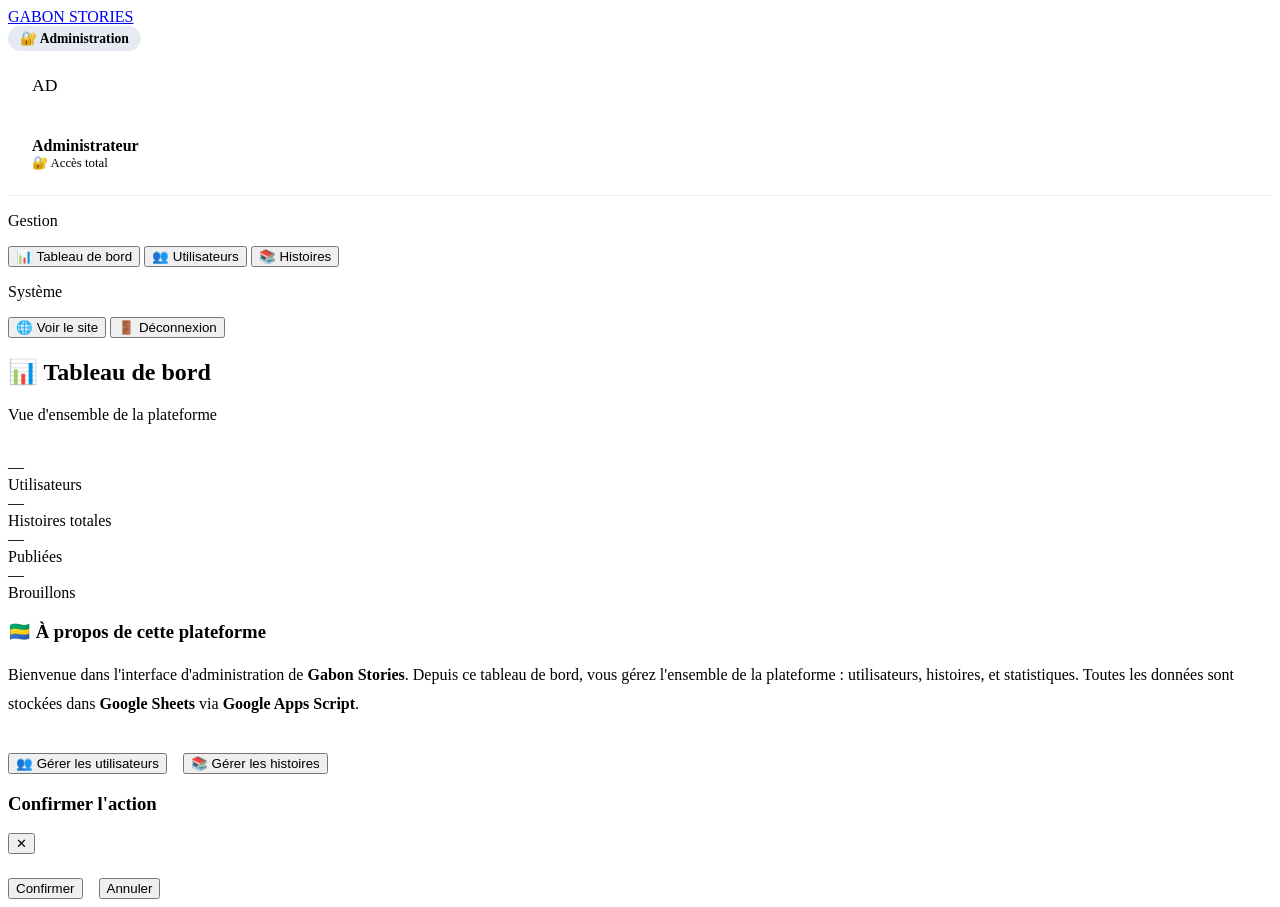
==== admin.html @ a716db07 "Add files via upload" ====
<!DOCTYPE html>
<html lang="fr">
<head>
  <meta charset="UTF-8">
  <meta name="viewport" content="width=device-width, initial-scale=1.0">
  <title>Administration — Gabon Stories</title>
  <link rel="stylesheet" href="css/style.css">
</head>
<body>

<div class="flag-background">
  <div class="flag-band flag-band-vert"></div>
  <div class="flag-band flag-band-jaune"></div>
  <div class="flag-band flag-band-bleu"></div>
</div>
<div class="flag-overlay"></div>

<div class="shapes-container">
  <div class="shape shape-1"></div>
  <div class="shape shape-3"></div>
  <div class="shape shape-5"></div>
  <div class="shape shape-7"></div>
</div>

<div class="page-content">
  <nav class="navbar">
    <a href="index.html" class="navbar-brand">
      <div class="brand-flag">
        <span class="bf-vert"></span>
        <span class="bf-jaune"></span>
        <span class="bf-bleu"></span>
      </div>
      <span class="brand-text">GABON <span>STORIES</span></span>
    </a>
    <div style="display:flex;align-items:center;gap:1rem;">
      <span style="font-size:0.85rem;background:rgba(0,49,137,0.1);color:var(--bleu-gabon);padding:4px 12px;border-radius:20px;font-weight:700;">🔐 Administration</span>
      <div class="navbar-actions" id="navActions"></div>
    </div>
  </nav>

  <div class="dashboard-layout">
    <!-- SIDEBAR -->
    <aside class="sidebar">
      <div style="padding:1.5rem;border-bottom:1px solid rgba(0,158,96,0.1);">
        <div class="avatar" style="width:50px;height:50px;background:linear-gradient(135deg,var(--bleu-gabon),#001a5e);font-size:1.1rem;margin-bottom:0.75rem;">AD</div>
        <div style="font-weight:700;">Administrateur</div>
        <div style="font-size:0.8rem;color:var(--bleu-gabon);">🔐 Accès total</div>
      </div>
      <p class="sidebar-section-title">Gestion</p>
      <button class="sidebar-item active" onclick="showAdminSection('dashboard')">
        <span class="sidebar-item-icon">📊</span> Tableau de bord
      </button>
      <button class="sidebar-item" onclick="showAdminSection('users')">
        <span class="sidebar-item-icon">👥</span> Utilisateurs
      </button>
      <button class="sidebar-item" onclick="showAdminSection('stories')">
        <span class="sidebar-item-icon">📚</span> Histoires
      </button>
      <p class="sidebar-section-title">Système</p>
      <button class="sidebar-item" onclick="window.open('histoires.html')">
        <span class="sidebar-item-icon">🌐</span> Voir le site
      </button>
      <button class="sidebar-item" onclick="handleLogout()">
        <span class="sidebar-item-icon">🚪</span> Déconnexion
      </button>
    </aside>

    <!-- MAIN -->
    <main class="main-content">
      <div id="alertContainer"></div>

      <!-- DASHBOARD -->
      <div id="adminDashboard">
        <h2 class="section-title">📊 Tableau de bord</h2>
        <p class="section-subtitle">Vue d'ensemble de la plateforme</p>
        <br>
        <div class="stats-grid" id="adminStats">
          <div class="stat-card"><div class="stat-number" id="sTotalUsers">—</div><div class="stat-label">Utilisateurs</div></div>
          <div class="stat-card"><div class="stat-number" id="sTotalStories">—</div><div class="stat-label">Histoires totales</div></div>
          <div class="stat-card"><div class="stat-number" id="sPublished">—</div><div class="stat-label">Publiées</div></div>
          <div class="stat-card"><div class="stat-number" id="sDrafts">—</div><div class="stat-label">Brouillons</div></div>
        </div>

        <div class="card">
          <div class="card-header">
            <h3 style="font-family:'Playfair Display',serif;">🇬🇦 À propos de cette plateforme</h3>
          </div>
          <div class="card-body">
            <p style="line-height:1.8;color:var(--texte-moyen);">
              Bienvenue dans l'interface d'administration de <strong>Gabon Stories</strong>. 
              Depuis ce tableau de bord, vous gérez l'ensemble de la plateforme : 
              utilisateurs, histoires, et statistiques. 
              Toutes les données sont stockées dans <strong>Google Sheets</strong> via <strong>Google Apps Script</strong>.
            </p>
            <br>
            <div style="display:flex;gap:1rem;flex-wrap:wrap;">
              <button class="btn btn-primary" onclick="showAdminSection('users')">👥 Gérer les utilisateurs</button>
              <button class="btn btn-secondary" onclick="showAdminSection('stories')">📚 Gérer les histoires</button>
            </div>
          </div>
        </div>
      </div>

      <!-- UTILISATEURS -->
      <div id="adminUsers" style="display:none;">
        <div class="section-header">
          <div>
            <h2 class="section-title">👥 Gestion des utilisateurs</h2>
            <p class="section-subtitle">Tous les comptes inscrits sur la plateforme</p>
          </div>
          <button class="btn btn-primary" onclick="loadUsers()">🔄 Actualiser</button>
        </div>
        <div class="table-container">
          <table>
            <thead>
              <tr>
                <th>Auteur</th>
                <th>Email</th>
                <th>Rôle</th>
                <th>Inscription</th>
                <th>Statut</th>
                <th>Actions</th>
              </tr>
            </thead>
            <tbody id="usersTableBody">
              <tr><td colspan="6" style="text-align:center;padding:2rem;color:#aaa;">Chargement...</td></tr>
            </tbody>
          </table>
        </div>
      </div>

      <!-- HISTOIRES -->
      <div id="adminStories" style="display:none;">
        <div class="section-header">
          <div>
            <h2 class="section-title">📚 Gestion des histoires</h2>
            <p class="section-subtitle">Toutes les histoires de la plateforme</p>
          </div>
          <button class="btn btn-primary" onclick="loadAdminStories()">🔄 Actualiser</button>
        </div>
        <div class="table-container">
          <table>
            <thead>
              <tr>
                <th>Titre</th>
                <th>Auteur</th>
                <th>Date</th>
                <th>Statut</th>
                <th>Vues</th>
                <th>Actions</th>
              </tr>
            </thead>
            <tbody id="storiesTableBody">
              <tr><td colspan="6" style="text-align:center;padding:2rem;color:#aaa;">Chargement...</td></tr>
            </tbody>
          </table>
        </div>
      </div>
    </main>
  </div>
</div>

<!-- MODAL CONFIRMATION -->
<div class="modal-overlay" id="confirmModal">
  <div class="modal">
    <div class="modal-header">
      <h3 class="modal-title" id="confirmModalTitle">Confirmer l'action</h3>
      <button class="modal-close" onclick="closeModal('confirmModal')">✕</button>
    </div>
    <div class="modal-body">
      <p id="confirmModalText" style="color:var(--texte-moyen);margin-bottom:1.5rem;"></p>
      <div style="display:flex;gap:1rem;">
        <button class="btn btn-danger" id="confirmModalBtn">Confirmer</button>
        <button class="btn btn-secondary" onclick="closeModal('confirmModal')">Annuler</button>
      </div>
    </div>
  </div>
</div>

<script src="js/app.js"></script>
<script>
  AppState.init();
  if (!AppState.isLoggedIn() || !AppState.isAdmin()) window.location.href = 'connexion.html';

  function showAdminSection(name) {
    ['adminDashboard','adminUsers','adminStories'].forEach(id => {
      document.getElementById(id).style.display = 'none';
    });
    document.querySelectorAll('.sidebar-item').forEach(i => i.classList.remove('active'));

    if (name === 'dashboard') {
      document.getElementById('adminDashboard').style.display = 'block';
      loadDashboardStats();
    } else if (name === 'users') {
      document.getElementById('adminUsers').style.display = 'block';
      loadUsers();
    } else if (name === 'stories') {
      document.getElementById('adminStories').style.display = 'block';
      loadAdminStories();
    }
  }

  async function loadDashboardStats() {
    try {
      const [usersRes, storiesRes] = await Promise.all([
        API.post({ action: 'adminGetUsers', sessionToken: AppState.token }),
        API.post({ action: 'adminGetAllStories', sessionToken: AppState.token })
      ]);
      if (usersRes.success) document.getElementById('sTotalUsers').textContent = usersRes.users.length;
      if (storiesRes.success) {
        const s = storiesRes.stories;
        document.getElementById('sTotalStories').textContent = s.length;
        document.getElementById('sPublished').textContent = s.filter(x => x.status === 'publié').length;
        document.getElementById('sDrafts').textContent = s.filter(x => x.status === 'brouillon').length;
      }
    } catch(e) {}
  }

  async function loadUsers() {
    const tbody = document.getElementById('usersTableBody');
    try {
      const res = await API.post({ action: 'adminGetUsers', sessionToken: AppState.token });
      if (res.success && res.users.length > 0) {
        tbody.innerHTML = res.users.map(u => `
          <tr>
            <td><strong>${escapeHtml(u.username)}</strong></td>
            <td>${escapeHtml(u.email)}</td>
            <td><span class="story-badge ${u.role === 'admin' ? 'badge-pending' : 'badge-published'}">${u.role}</span></td>
            <td>${formatDate(u.createdAt)}</td>
            <td><span class="story-badge ${u.status === 'active' ? 'badge-published' : 'badge-draft'}">${u.status}</span></td>
            <td style="display:flex;gap:0.5rem;">
              ${u.role !== 'admin' ? `
                <button class="btn btn-sm ${u.status === 'blocked' ? 'btn-primary' : 'btn-secondary'}" onclick="toggleBlock('${u.id}', '${u.username}', '${u.status}')">
                  ${u.status === 'blocked' ? '✅ Débloquer' : '🚫 Bloquer'}
                </button>
                <button class="btn btn-danger btn-sm" onclick="deleteUser('${u.id}', '${u.username}')">🗑️</button>
              ` : '<span style="color:#aaa;font-size:0.85rem;">—</span>'}
            </td>
          </tr>
        `).join('');
      } else {
        tbody.innerHTML = `<tr><td colspan="6" style="text-align:center;padding:2rem;color:#aaa;">Aucun utilisateur.</td></tr>`;
      }
    } catch(e) {
      tbody.innerHTML = `<tr><td colspan="6" style="color:red;padding:1rem;">Erreur de chargement.</td></tr>`;
    }
  }

  async function loadAdminStories() {
    const tbody = document.getElementById('storiesTableBody');
    try {
      const res = await API.post({ action: 'adminGetAllStories', sessionToken: AppState.token });
      if (res.success && res.stories.length > 0) {
        tbody.innerHTML = res.stories.map(s => `
          <tr>
            <td><strong>${escapeHtml(s.title)}</strong></td>
            <td>${escapeHtml(s.authorName)}</td>
            <td>${formatDate(s.createdAt)}</td>
            <td><span class="story-badge badge-${s.status === 'publié' ? 'published' : s.status === 'brouillon' ? 'draft' : 'pending'}">${s.status}</span></td>
            <td>👁 ${s.views}</td>
            <td style="display:flex;gap:0.5rem;">
              ${s.status === 'publié' ? `<a href="lire.html?id=${s.id}" target="_blank" class="btn btn-sm" style="background:rgba(0,158,96,0.1);color:var(--vert-gabon);">👁 Voir</a>` : ''}
              ${s.status !== 'publié' ? `<button class="btn btn-primary btn-sm" onclick="validateStory('${s.id}')">✅ Valider</button>` : ''}
              <button class="btn btn-danger btn-sm" onclick="adminDelStory('${s.id}', '${escapeHtml(s.title)}')">🗑️</button>
            </td>
          </tr>
        `).join('');
      } else {
        tbody.innerHTML = `<tr><td colspan="6" style="text-align:center;padding:2rem;color:#aaa;">Aucune histoire.</td></tr>`;
      }
    } catch(e) {
      tbody.innerHTML = `<tr><td colspan="6" style="color:red;padding:1rem;">Erreur.</td></tr>`;
    }
  }

  function openConfirmModal(title, text, onConfirm) {
    document.getElementById('confirmModalTitle').textContent = title;
    document.getElementById('confirmModalText').textContent = text;
    document.getElementById('confirmModalBtn').onclick = () => { closeModal('confirmModal'); onConfirm(); };
    openModal('confirmModal');
  }

  function toggleBlock(id, name, status) {
    const action = status === 'blocked' ? 'débloquer' : 'bloquer';
    openConfirmModal(`${action.charAt(0).toUpperCase() + action.slice(1)} l'utilisateur`,
      `Voulez-vous ${action} "${name}" ?`, async () => {
        const res = await API.post({ action: 'adminBlockUser', sessionToken: AppState.token, userId: id });
        if (res.success) { showAlert(`✅ Utilisateur ${res.newStatus === 'blocked' ? 'bloqué' : 'débloqué'}.`, 'success'); loadUsers(); }
        else showAlert(res.message, 'error');
      }
    );
  }

  function deleteUser(id, name) {
    openConfirmModal('Supprimer l\'utilisateur', `Supprimer définitivement "${name}" et toutes ses données ?`, async () => {
      const res = await API.post({ action: 'adminDeleteUser', sessionToken: AppState.token, userId: id });
      if (res.success) { showAlert('✅ Utilisateur supprimé.', 'success'); loadUsers(); }
      else showAlert(res.message, 'error');
    });
  }

  function adminDelStory(id, title) {
    openConfirmModal('Supprimer l\'histoire', `Supprimer définitivement "${title}" ?`, async () => {
      const res = await API.post({ action: 'deleteStory', sessionToken: AppState.token, id });
      if (res.success) { showAlert('✅ Histoire supprimée.', 'success'); loadAdminStories(); }
      else showAlert(res.message, 'error');
    });
  }

  async function validateStory(id) {
    const res = await API.post({ action: 'adminValidateStory', sessionToken: AppState.token, id });
    if (res.success) { showAlert('✅ Histoire validée et publiée !', 'success'); loadAdminStories(); }
    else showAlert(res.message, 'error');
  }

  document.addEventListener('DOMContentLoaded', () => loadDashboardStats());
</script>
</body>
</html>
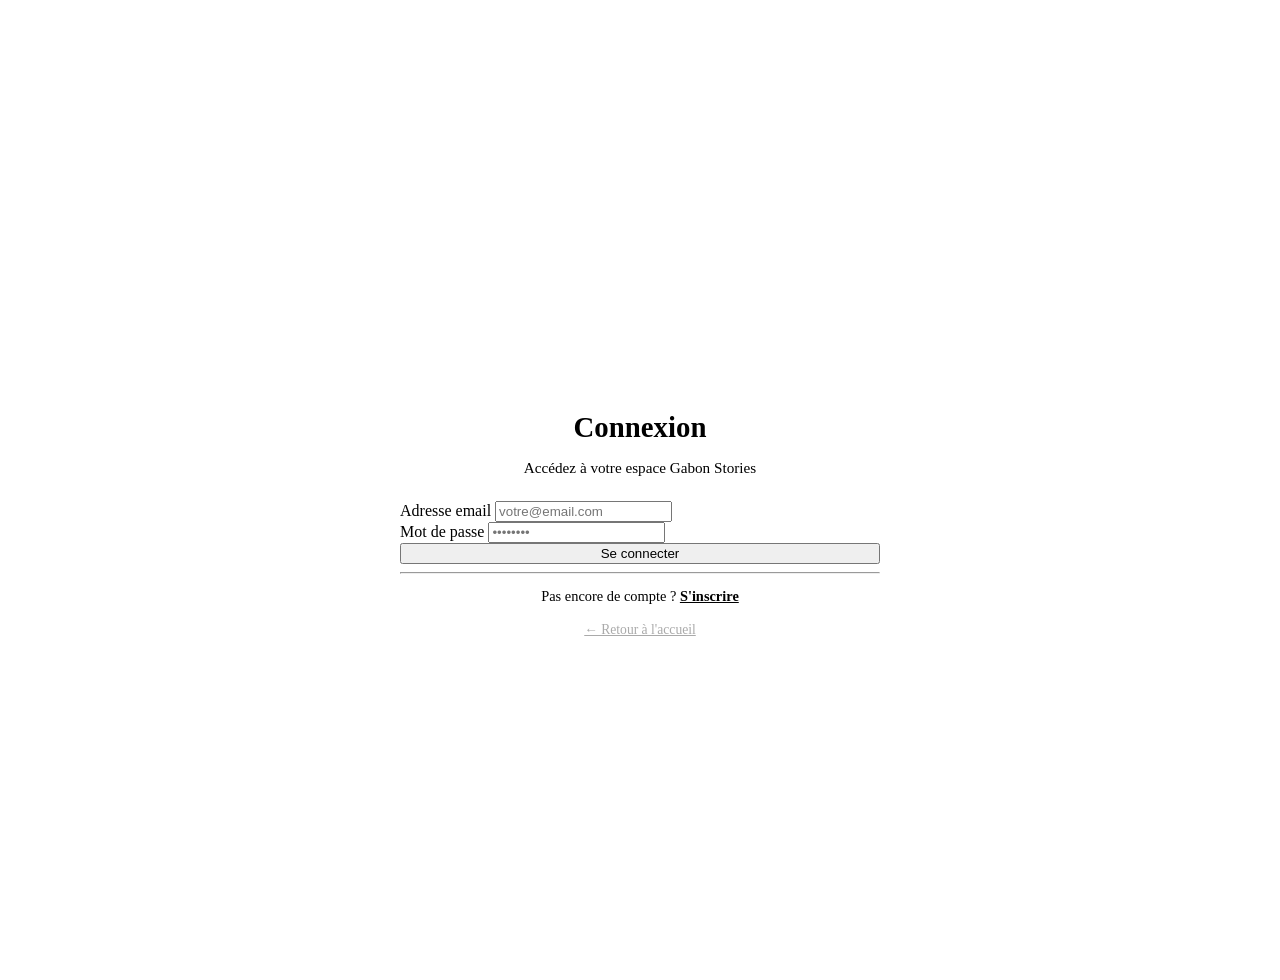
==== commit d193b4d6: "Update stylesheet and script paths in admin.html" ====
--- a/admin.html
+++ b/admin.html
@@ -4,7 +4,7 @@
   <meta charset="UTF-8">
   <meta name="viewport" content="width=device-width, initial-scale=1.0">
   <title>Administration — Gabon Stories</title>
-  <link rel="stylesheet" href="css/style.css">
+  <link rel="stylesheet" href="style.css">
 </head>
 <body>
 
@@ -177,7 +177,7 @@
   </div>
 </div>
 
-<script src="js/app.js"></script>
+<script src="app.js"></script>
 <script>
   AppState.init();
   if (!AppState.isLoggedIn() || !AppState.isAdmin()) window.location.href = 'connexion.html';
--- a/style.css
+++ b/style.css
@@ -0,0 +1,1010 @@
+/* ===== GABON STORIES - STYLES GLOBAUX ===== */
+@import url('https://fonts.googleapis.com/css2?family=Playfair+Display:ital,wght@0,400;0,700;1,400&family=Cormorant+Garamond:wght@300;400;600&family=Cinzel:wght@400;600&display=swap');
+
+:root {
+  --vert-gabon: #009e60;
+  --jaune-gabon: #fcd116;
+  --bleu-gabon: #003189;
+  --blanc: #f8f5ef;
+  --texte-sombre: #1a1a2e;
+  --texte-moyen: #3d3d5c;
+  --or: #c9a84c;
+  --shadow-soft: 0 8px 32px rgba(0, 49, 137, 0.15);
+  --shadow-medium: 0 16px 48px rgba(0, 49, 137, 0.25);
+  --radius: 12px;
+  --radius-lg: 20px;
+}
+
+*, *::before, *::after {
+  margin: 0;
+  padding: 0;
+  box-sizing: border-box;
+}
+
+html { scroll-behavior: smooth; }
+
+body {
+  font-family: 'Cormorant Garamond', serif;
+  background-color: var(--blanc);
+  color: var(--texte-sombre);
+  min-height: 100vh;
+  overflow-x: hidden;
+  position: relative;
+}
+
+/* ===== FOND DRAPEAU GABONAIS ===== */
+.flag-background {
+  position: fixed;
+  inset: 0;
+  z-index: 0;
+  display: flex;
+  flex-direction: column;
+}
+
+.flag-band {
+  flex: 1;
+}
+
+.flag-band-vert { background: var(--vert-gabon); }
+.flag-band-jaune { background: var(--jaune-gabon); }
+.flag-band-bleu { background: var(--bleu-gabon); }
+
+/* Overlay semi-transparent pour la lisibilité */
+.flag-overlay {
+  position: fixed;
+  inset: 0;
+  z-index: 1;
+  background: rgba(248, 245, 239, 0.88);
+}
+
+/* ===== FORMES ANIMÉES EN ARRIÈRE-PLAN ===== */
+.shapes-container {
+  position: fixed;
+  inset: 0;
+  z-index: 2;
+  pointer-events: none;
+  overflow: hidden;
+}
+
+.shape {
+  position: absolute;
+  opacity: 0.07;
+  border-radius: 50%;
+}
+
+.shape-1 {
+  width: 300px; height: 300px;
+  background: var(--vert-gabon);
+  top: 10%; left: 5%;
+  animation: float1 18s ease-in-out infinite;
+  border-radius: 40% 60% 70% 30% / 40% 50% 60% 50%;
+}
+
+.shape-2 {
+  width: 200px; height: 200px;
+  background: var(--bleu-gabon);
+  top: 60%; left: 80%;
+  animation: float2 22s ease-in-out infinite;
+  border-radius: 60% 40% 30% 70% / 60% 30% 70% 40%;
+}
+
+.shape-3 {
+  width: 400px; height: 400px;
+  background: var(--jaune-gabon);
+  top: 30%; left: 50%;
+  animation: float3 26s ease-in-out infinite;
+  border-radius: 30% 70% 70% 30% / 30% 30% 70% 70%;
+  opacity: 0.05;
+}
+
+.shape-4 {
+  width: 150px; height: 150px;
+  background: var(--vert-gabon);
+  top: 80%; left: 20%;
+  animation: float4 15s ease-in-out infinite;
+  border-radius: 70% 30% 50% 50% / 30% 60% 40% 70%;
+}
+
+.shape-5 {
+  width: 250px; height: 250px;
+  background: var(--bleu-gabon);
+  top: 5%; left: 70%;
+  animation: float5 20s ease-in-out infinite;
+  border-radius: 50% 50% 30% 70% / 60% 40% 60% 40%;
+}
+
+.shape-6 {
+  width: 180px; height: 180px;
+  background: var(--or);
+  top: 45%; left: 10%;
+  animation: float6 24s ease-in-out infinite;
+  border-radius: 30% 70% 30% 70% / 70% 30% 70% 30%;
+  opacity: 0.06;
+}
+
+.shape-7 {
+  width: 350px; height: 350px;
+  background: var(--vert-gabon);
+  top: 70%; left: 60%;
+  animation: float1 30s ease-in-out infinite reverse;
+  border-radius: 60% 40% 60% 40% / 50% 60% 40% 50%;
+  opacity: 0.04;
+}
+
+.shape-8 {
+  width: 120px; height: 120px;
+  background: var(--jaune-gabon);
+  top: 20%; left: 35%;
+  animation: float3 16s ease-in-out infinite;
+  border-radius: 40% 60% 40% 60% / 40% 40% 60% 60%;
+  opacity: 0.08;
+}
+
+/* Triangle shapes */
+.shape-tri {
+  width: 0; height: 0;
+  background: transparent;
+  border-radius: 0;
+  opacity: 0.05;
+}
+
+.shape-tri-1 {
+  border-left: 100px solid transparent;
+  border-right: 100px solid transparent;
+  border-bottom: 180px solid var(--bleu-gabon);
+  top: 50%; left: 90%;
+  animation: floatTri1 28s ease-in-out infinite;
+}
+
+.shape-tri-2 {
+  border-left: 70px solid transparent;
+  border-right: 70px solid transparent;
+  border-bottom: 120px solid var(--vert-gabon);
+  top: 15%; left: 25%;
+  animation: floatTri2 19s ease-in-out infinite;
+}
+
+/* ===== ANIMATIONS ===== */
+@keyframes float1 {
+  0%, 100% { transform: translate(0, 0) rotate(0deg) scale(1); }
+  25% { transform: translate(40px, -30px) rotate(45deg) scale(1.1); }
+  50% { transform: translate(-20px, 50px) rotate(90deg) scale(0.9); }
+  75% { transform: translate(60px, 20px) rotate(135deg) scale(1.05); }
+}
+
+@keyframes float2 {
+  0%, 100% { transform: translate(0, 0) rotate(0deg); }
+  33% { transform: translate(-50px, 40px) rotate(-60deg) scale(1.2); }
+  66% { transform: translate(30px, -60px) rotate(60deg) scale(0.8); }
+}
+
+@keyframes float3 {
+  0%, 100% { transform: translate(0, 0) scale(1) rotate(0deg); }
+  20% { transform: translate(-60px, 30px) scale(1.15) rotate(20deg); }
+  40% { transform: translate(40px, -40px) scale(0.85) rotate(-15deg); }
+  60% { transform: translate(-30px, -20px) scale(1.1) rotate(30deg); }
+  80% { transform: translate(50px, 50px) scale(0.9) rotate(-10deg); }
+}
+
+@keyframes float4 {
+  0%, 100% { transform: translate(0, 0) rotate(0deg); }
+  50% { transform: translate(80px, -50px) rotate(180deg) scale(1.3); }
+}
+
+@keyframes float5 {
+  0%, 100% { transform: translate(0, 0) skew(0deg); }
+  25% { transform: translate(-40px, 60px) skew(5deg); }
+  75% { transform: translate(60px, -30px) skew(-5deg); }
+}
+
+@keyframes float6 {
+  0%, 100% { transform: translate(0, 0) rotate(0deg) scale(1); }
+  40% { transform: translate(50px, 70px) rotate(120deg) scale(1.2); }
+  70% { transform: translate(-30px, 40px) rotate(-60deg) scale(0.8); }
+}
+
+@keyframes floatTri1 {
+  0%, 100% { transform: translate(0, 0) rotate(0deg); }
+  50% { transform: translate(-80px, -60px) rotate(360deg); }
+}
+
+@keyframes floatTri2 {
+  0%, 100% { transform: translate(0, 0) rotate(0deg) scale(1); }
+  50% { transform: translate(60px, 80px) rotate(-180deg) scale(1.4); }
+}
+
+/* ===== CONTENU PRINCIPAL ===== */
+.page-content {
+  position: relative;
+  z-index: 10;
+  min-height: 100vh;
+}
+
+/* ===== NAVBAR ===== */
+.navbar {
+  background: rgba(255, 255, 255, 0.75);
+  backdrop-filter: blur(20px);
+  -webkit-backdrop-filter: blur(20px);
+  border-bottom: 1px solid rgba(0, 158, 96, 0.2);
+  padding: 0 2rem;
+  position: sticky;
+  top: 0;
+  z-index: 100;
+  display: flex;
+  align-items: center;
+  justify-content: space-between;
+  height: 70px;
+  box-shadow: 0 2px 20px rgba(0, 49, 137, 0.1);
+}
+
+.navbar-brand {
+  display: flex;
+  align-items: center;
+  gap: 12px;
+  text-decoration: none;
+}
+
+.brand-flag {
+  display: flex;
+  flex-direction: column;
+  width: 30px;
+  height: 20px;
+  border-radius: 3px;
+  overflow: hidden;
+  box-shadow: 0 2px 6px rgba(0,0,0,0.2);
+}
+
+.brand-flag span {
+  flex: 1;
+  display: block;
+}
+
+.brand-flag .bf-vert { background: var(--vert-gabon); }
+.brand-flag .bf-jaune { background: var(--jaune-gabon); }
+.brand-flag .bf-bleu { background: var(--bleu-gabon); }
+
+.brand-text {
+  font-family: 'Cinzel', serif;
+  font-size: 1.3rem;
+  font-weight: 600;
+  color: var(--texte-sombre);
+  letter-spacing: 2px;
+}
+
+.brand-text span {
+  color: var(--vert-gabon);
+}
+
+.navbar-nav {
+  display: flex;
+  align-items: center;
+  gap: 2rem;
+  list-style: none;
+}
+
+.navbar-nav a {
+  text-decoration: none;
+  font-family: 'Cormorant Garamond', serif;
+  font-size: 1rem;
+  font-weight: 600;
+  color: var(--texte-moyen);
+  letter-spacing: 0.5px;
+  transition: color 0.3s;
+  position: relative;
+}
+
+.navbar-nav a::after {
+  content: '';
+  position: absolute;
+  bottom: -4px;
+  left: 0;
+  width: 0;
+  height: 2px;
+  background: var(--vert-gabon);
+  transition: width 0.3s;
+}
+
+.navbar-nav a:hover { color: var(--vert-gabon); }
+.navbar-nav a:hover::after { width: 100%; }
+
+.navbar-actions {
+  display: flex;
+  align-items: center;
+  gap: 1rem;
+}
+
+/* ===== BOUTONS ===== */
+.btn {
+  display: inline-flex;
+  align-items: center;
+  gap: 8px;
+  padding: 10px 24px;
+  border-radius: var(--radius);
+  font-family: 'Cormorant Garamond', serif;
+  font-size: 0.95rem;
+  font-weight: 600;
+  letter-spacing: 0.5px;
+  cursor: pointer;
+  border: none;
+  text-decoration: none;
+  transition: all 0.3s ease;
+}
+
+.btn-primary {
+  background: linear-gradient(135deg, var(--vert-gabon), #007a4a);
+  color: white;
+  box-shadow: 0 4px 15px rgba(0, 158, 96, 0.3);
+}
+
+.btn-primary:hover {
+  transform: translateY(-2px);
+  box-shadow: 0 8px 25px rgba(0, 158, 96, 0.4);
+}
+
+.btn-secondary {
+  background: transparent;
+  color: var(--bleu-gabon);
+  border: 2px solid var(--bleu-gabon);
+}
+
+.btn-secondary:hover {
+  background: var(--bleu-gabon);
+  color: white;
+  transform: translateY(-2px);
+}
+
+.btn-gold {
+  background: linear-gradient(135deg, var(--jaune-gabon), var(--or));
+  color: var(--texte-sombre);
+  box-shadow: 0 4px 15px rgba(252, 209, 22, 0.3);
+}
+
+.btn-gold:hover {
+  transform: translateY(-2px);
+  box-shadow: 0 8px 25px rgba(252, 209, 22, 0.4);
+}
+
+.btn-danger {
+  background: linear-gradient(135deg, #e74c3c, #c0392b);
+  color: white;
+}
+
+.btn-danger:hover { transform: translateY(-2px); }
+
+.btn-sm { padding: 7px 16px; font-size: 0.85rem; }
+.btn-lg { padding: 14px 36px; font-size: 1.1rem; }
+
+/* ===== CARDS ===== */
+.card {
+  background: rgba(255, 255, 255, 0.85);
+  backdrop-filter: blur(10px);
+  border-radius: var(--radius-lg);
+  border: 1px solid rgba(0, 158, 96, 0.1);
+  box-shadow: var(--shadow-soft);
+  overflow: hidden;
+  transition: transform 0.3s, box-shadow 0.3s;
+}
+
+.card:hover {
+  transform: translateY(-4px);
+  box-shadow: var(--shadow-medium);
+}
+
+.card-header {
+  padding: 1.5rem 2rem;
+  border-bottom: 1px solid rgba(0, 158, 96, 0.1);
+  background: linear-gradient(135deg, rgba(0, 158, 96, 0.05), rgba(0, 49, 137, 0.05));
+}
+
+.card-body { padding: 2rem; }
+
+.card-footer {
+  padding: 1rem 2rem;
+  border-top: 1px solid rgba(0, 158, 96, 0.1);
+  background: rgba(248, 245, 239, 0.5);
+}
+
+/* ===== STORY CARD ===== */
+.story-card {
+  background: rgba(255, 255, 255, 0.9);
+  border-radius: var(--radius-lg);
+  overflow: hidden;
+  border: 1px solid rgba(0, 158, 96, 0.12);
+  box-shadow: var(--shadow-soft);
+  transition: all 0.3s ease;
+  cursor: pointer;
+  display: flex;
+  flex-direction: column;
+}
+
+.story-card:hover {
+  transform: translateY(-6px);
+  box-shadow: var(--shadow-medium);
+  border-color: var(--vert-gabon);
+}
+
+.story-card-banner {
+  height: 8px;
+  background: linear-gradient(90deg, var(--vert-gabon), var(--jaune-gabon), var(--bleu-gabon));
+}
+
+.story-card-body {
+  padding: 1.5rem;
+  flex: 1;
+}
+
+.story-card-title {
+  font-family: 'Playfair Display', serif;
+  font-size: 1.2rem;
+  font-weight: 700;
+  color: var(--texte-sombre);
+  margin-bottom: 0.5rem;
+  line-height: 1.4;
+}
+
+.story-card-author {
+  font-size: 0.85rem;
+  color: var(--vert-gabon);
+  font-weight: 600;
+  margin-bottom: 0.75rem;
+}
+
+.story-card-excerpt {
+  font-size: 0.95rem;
+  color: var(--texte-moyen);
+  line-height: 1.6;
+  display: -webkit-box;
+  -webkit-line-clamp: 3;
+  -webkit-box-orient: vertical;
+  overflow: hidden;
+}
+
+.story-card-footer {
+  padding: 1rem 1.5rem;
+  border-top: 1px solid rgba(0, 158, 96, 0.1);
+  display: flex;
+  justify-content: space-between;
+  align-items: center;
+  font-size: 0.8rem;
+  color: #888;
+}
+
+.story-badge {
+  display: inline-flex;
+  align-items: center;
+  padding: 3px 10px;
+  border-radius: 20px;
+  font-size: 0.75rem;
+  font-weight: 600;
+}
+
+.badge-published { background: rgba(0, 158, 96, 0.1); color: var(--vert-gabon); }
+.badge-draft { background: rgba(201, 168, 76, 0.15); color: var(--or); }
+.badge-pending { background: rgba(0, 49, 137, 0.1); color: var(--bleu-gabon); }
+
+/* ===== FORMULAIRES ===== */
+.form-group { margin-bottom: 1.5rem; }
+
+.form-label {
+  display: block;
+  font-family: 'Cinzel', serif;
+  font-size: 0.8rem;
+  font-weight: 600;
+  letter-spacing: 1px;
+  text-transform: uppercase;
+  color: var(--texte-moyen);
+  margin-bottom: 0.5rem;
+}
+
+.form-control {
+  width: 100%;
+  padding: 12px 16px;
+  border: 2px solid rgba(0, 158, 96, 0.2);
+  border-radius: var(--radius);
+  background: rgba(255, 255, 255, 0.9);
+  font-family: 'Cormorant Garamond', serif;
+  font-size: 1rem;
+  color: var(--texte-sombre);
+  transition: border-color 0.3s, box-shadow 0.3s;
+  outline: none;
+}
+
+.form-control:focus {
+  border-color: var(--vert-gabon);
+  box-shadow: 0 0 0 4px rgba(0, 158, 96, 0.1);
+}
+
+textarea.form-control {
+  resize: vertical;
+  min-height: 150px;
+  line-height: 1.7;
+}
+
+/* ===== HERO SECTION ===== */
+.hero {
+  min-height: 85vh;
+  display: flex;
+  align-items: center;
+  justify-content: center;
+  text-align: center;
+  padding: 4rem 2rem;
+}
+
+.hero-content { max-width: 700px; }
+
+.hero-eyebrow {
+  font-family: 'Cinzel', serif;
+  font-size: 0.8rem;
+  letter-spacing: 4px;
+  text-transform: uppercase;
+  color: var(--vert-gabon);
+  margin-bottom: 1.5rem;
+  opacity: 0;
+  animation: fadeUp 0.8s ease 0.2s forwards;
+}
+
+.hero-title {
+  font-family: 'Playfair Display', serif;
+  font-size: clamp(2.5rem, 6vw, 4.5rem);
+  font-weight: 700;
+  line-height: 1.15;
+  color: var(--texte-sombre);
+  margin-bottom: 1.5rem;
+  opacity: 0;
+  animation: fadeUp 0.8s ease 0.4s forwards;
+}
+
+.hero-title em {
+  font-style: italic;
+  color: var(--vert-gabon);
+}
+
+.hero-subtitle {
+  font-size: 1.2rem;
+  line-height: 1.7;
+  color: var(--texte-moyen);
+  margin-bottom: 2.5rem;
+  opacity: 0;
+  animation: fadeUp 0.8s ease 0.6s forwards;
+}
+
+.hero-actions {
+  display: flex;
+  gap: 1rem;
+  justify-content: center;
+  flex-wrap: wrap;
+  opacity: 0;
+  animation: fadeUp 0.8s ease 0.8s forwards;
+}
+
+.flag-stripe {
+  display: flex;
+  gap: 4px;
+  justify-content: center;
+  margin-bottom: 2rem;
+  opacity: 0;
+  animation: fadeUp 0.8s ease 0.1s forwards;
+}
+
+.flag-stripe span {
+  width: 40px; height: 5px;
+  border-radius: 3px;
+}
+
+.fs-vert { background: var(--vert-gabon); }
+.fs-jaune { background: var(--jaune-gabon); }
+.fs-bleu { background: var(--bleu-gabon); }
+
+@keyframes fadeUp {
+  from { opacity: 0; transform: translateY(30px); }
+  to { opacity: 1; transform: translateY(0); }
+}
+
+/* ===== SECTION STYLES ===== */
+.section { padding: 5rem 2rem; }
+.section-sm { padding: 3rem 2rem; }
+
+.container {
+  max-width: 1200px;
+  margin: 0 auto;
+}
+
+.section-title {
+  font-family: 'Playfair Display', serif;
+  font-size: 2.2rem;
+  font-weight: 700;
+  color: var(--texte-sombre);
+  margin-bottom: 0.75rem;
+}
+
+.section-subtitle {
+  color: var(--texte-moyen);
+  font-size: 1.05rem;
+  margin-bottom: 3rem;
+}
+
+.section-header {
+  display: flex;
+  align-items: flex-end;
+  justify-content: space-between;
+  margin-bottom: 2.5rem;
+  flex-wrap: wrap;
+  gap: 1rem;
+}
+
+/* ===== GRID ===== */
+.grid-3 {
+  display: grid;
+  grid-template-columns: repeat(auto-fill, minmax(300px, 1fr));
+  gap: 1.5rem;
+}
+
+.grid-2 {
+  display: grid;
+  grid-template-columns: repeat(auto-fill, minmax(400px, 1fr));
+  gap: 1.5rem;
+}
+
+/* ===== STATS ===== */
+.stats-grid {
+  display: grid;
+  grid-template-columns: repeat(auto-fit, minmax(200px, 1fr));
+  gap: 1.5rem;
+  margin-bottom: 3rem;
+}
+
+.stat-card {
+  background: rgba(255, 255, 255, 0.9);
+  border-radius: var(--radius-lg);
+  padding: 1.5rem;
+  text-align: center;
+  border: 1px solid rgba(0, 158, 96, 0.1);
+  box-shadow: var(--shadow-soft);
+}
+
+.stat-number {
+  font-family: 'Playfair Display', serif;
+  font-size: 2.5rem;
+  font-weight: 700;
+  color: var(--vert-gabon);
+}
+
+.stat-label {
+  font-size: 0.85rem;
+  color: var(--texte-moyen);
+  font-weight: 600;
+  letter-spacing: 0.5px;
+  margin-top: 0.25rem;
+}
+
+/* ===== MESSAGES ===== */
+.alert {
+  padding: 1rem 1.5rem;
+  border-radius: var(--radius);
+  font-size: 0.95rem;
+  margin-bottom: 1.5rem;
+  border-left: 4px solid;
+}
+
+.alert-success {
+  background: rgba(0, 158, 96, 0.08);
+  border-color: var(--vert-gabon);
+  color: #006b40;
+}
+
+.alert-error {
+  background: rgba(231, 76, 60, 0.08);
+  border-color: #e74c3c;
+  color: #c0392b;
+}
+
+.alert-info {
+  background: rgba(0, 49, 137, 0.08);
+  border-color: var(--bleu-gabon);
+  color: var(--bleu-gabon);
+}
+
+/* ===== TABLE ===== */
+.table-container {
+  overflow-x: auto;
+  border-radius: var(--radius);
+  box-shadow: var(--shadow-soft);
+}
+
+table {
+  width: 100%;
+  border-collapse: collapse;
+  background: rgba(255, 255, 255, 0.9);
+}
+
+th {
+  background: linear-gradient(135deg, rgba(0, 158, 96, 0.08), rgba(0, 49, 137, 0.08));
+  padding: 1rem 1.5rem;
+  text-align: left;
+  font-family: 'Cinzel', serif;
+  font-size: 0.75rem;
+  font-weight: 600;
+  letter-spacing: 1px;
+  text-transform: uppercase;
+  color: var(--texte-moyen);
+  white-space: nowrap;
+}
+
+td {
+  padding: 1rem 1.5rem;
+  border-bottom: 1px solid rgba(0, 158, 96, 0.08);
+  font-size: 0.95rem;
+}
+
+tr:last-child td { border-bottom: none; }
+tr:hover td { background: rgba(0, 158, 96, 0.03); }
+
+/* ===== MODAL ===== */
+.modal-overlay {
+  position: fixed;
+  inset: 0;
+  background: rgba(26, 26, 46, 0.6);
+  backdrop-filter: blur(6px);
+  z-index: 1000;
+  display: flex;
+  align-items: center;
+  justify-content: center;
+  padding: 1rem;
+  opacity: 0;
+  pointer-events: none;
+  transition: opacity 0.3s;
+}
+
+.modal-overlay.active {
+  opacity: 1;
+  pointer-events: all;
+}
+
+.modal {
+  background: white;
+  border-radius: var(--radius-lg);
+  box-shadow: 0 24px 80px rgba(0, 0, 0, 0.2);
+  max-width: 550px;
+  width: 100%;
+  max-height: 90vh;
+  overflow-y: auto;
+  transform: scale(0.9) translateY(20px);
+  transition: transform 0.3s;
+}
+
+.modal-overlay.active .modal {
+  transform: scale(1) translateY(0);
+}
+
+.modal-header {
+  padding: 1.5rem 2rem;
+  border-bottom: 1px solid rgba(0, 158, 96, 0.1);
+  display: flex;
+  align-items: center;
+  justify-content: space-between;
+}
+
+.modal-title {
+  font-family: 'Playfair Display', serif;
+  font-size: 1.4rem;
+  font-weight: 700;
+}
+
+.modal-close {
+  width: 32px; height: 32px;
+  border: none; background: none;
+  cursor: pointer;
+  border-radius: 50%;
+  display: flex; align-items: center; justify-content: center;
+  font-size: 1.2rem;
+  color: #999;
+  transition: background 0.2s;
+}
+
+.modal-close:hover { background: #f0f0f0; color: #333; }
+
+.modal-body { padding: 2rem; }
+
+/* ===== TABS ===== */
+.tabs {
+  display: flex;
+  gap: 0;
+  border-bottom: 2px solid rgba(0, 158, 96, 0.15);
+  margin-bottom: 2rem;
+}
+
+.tab {
+  padding: 0.75rem 1.5rem;
+  border: none;
+  background: none;
+  cursor: pointer;
+  font-family: 'Cormorant Garamond', serif;
+  font-size: 1rem;
+  font-weight: 600;
+  color: var(--texte-moyen);
+  position: relative;
+  transition: color 0.3s;
+}
+
+.tab::after {
+  content: '';
+  position: absolute;
+  bottom: -2px;
+  left: 0; right: 0;
+  height: 2px;
+  background: var(--vert-gabon);
+  transform: scaleX(0);
+  transition: transform 0.3s;
+}
+
+.tab.active { color: var(--vert-gabon); }
+.tab.active::after { transform: scaleX(1); }
+
+/* ===== FOOTER ===== */
+footer {
+  background: rgba(26, 26, 46, 0.95);
+  color: rgba(255, 255, 255, 0.8);
+  padding: 3rem 2rem;
+  text-align: center;
+  position: relative;
+  z-index: 10;
+}
+
+.footer-flag {
+  display: flex;
+  justify-content: center;
+  gap: 8px;
+  margin-bottom: 1.5rem;
+}
+
+.footer-flag span {
+  width: 50px; height: 6px;
+  border-radius: 3px;
+}
+
+footer p { font-size: 0.9rem; }
+footer a { color: var(--jaune-gabon); text-decoration: none; }
+
+/* ===== LOADING ===== */
+.loader {
+  display: inline-block;
+  width: 20px; height: 20px;
+  border: 3px solid rgba(255,255,255,0.3);
+  border-top-color: white;
+  border-radius: 50%;
+  animation: spin 0.8s linear infinite;
+}
+
+@keyframes spin { to { transform: rotate(360deg); } }
+
+/* ===== RESPONSIVE ===== */
+@media (max-width: 768px) {
+  .navbar-nav { display: none; }
+  .hero-title { font-size: 2.2rem; }
+  .grid-3, .grid-2 { grid-template-columns: 1fr; }
+  .stats-grid { grid-template-columns: repeat(2, 1fr); }
+  .section { padding: 3rem 1.5rem; }
+}
+
+/* ===== DIVIDER ===== */
+.divider {
+  height: 3px;
+  background: linear-gradient(90deg, var(--vert-gabon), var(--jaune-gabon), var(--bleu-gabon));
+  border: none;
+  border-radius: 2px;
+  margin: 2rem 0;
+}
+
+/* ===== SEARCH BAR ===== */
+.search-bar {
+  display: flex;
+  gap: 0.5rem;
+  max-width: 500px;
+  width: 100%;
+}
+
+.search-bar .form-control {
+  flex: 1;
+  border-radius: 30px;
+  padding-left: 20px;
+}
+
+.search-bar .btn {
+  border-radius: 30px;
+}
+
+/* ===== USER AVATAR ===== */
+.avatar {
+  width: 38px; height: 38px;
+  border-radius: 50%;
+  background: linear-gradient(135deg, var(--vert-gabon), var(--bleu-gabon));
+  display: flex; align-items: center; justify-content: center;
+  color: white;
+  font-family: 'Cinzel', serif;
+  font-weight: 600;
+  font-size: 0.85rem;
+  cursor: pointer;
+  transition: transform 0.2s;
+}
+
+.avatar:hover { transform: scale(1.1); }
+
+/* ===== SIDEBAR ===== */
+.dashboard-layout {
+  display: grid;
+  grid-template-columns: 250px 1fr;
+  min-height: calc(100vh - 70px);
+  gap: 0;
+}
+
+.sidebar {
+  background: rgba(255, 255, 255, 0.8);
+  backdrop-filter: blur(10px);
+  border-right: 1px solid rgba(0, 158, 96, 0.12);
+  padding: 2rem 0;
+  position: sticky;
+  top: 70px;
+  height: calc(100vh - 70px);
+  overflow-y: auto;
+}
+
+.sidebar-section-title {
+  font-family: 'Cinzel', serif;
+  font-size: 0.65rem;
+  letter-spacing: 2px;
+  text-transform: uppercase;
+  color: #aaa;
+  padding: 0.75rem 1.5rem;
+  margin-top: 1rem;
+}
+
+.sidebar-item {
+  display: flex;
+  align-items: center;
+  gap: 12px;
+  padding: 0.75rem 1.5rem;
+  color: var(--texte-moyen);
+  text-decoration: none;
+  font-size: 0.95rem;
+  font-weight: 600;
+  transition: all 0.2s;
+  cursor: pointer;
+  border: none;
+  background: none;
+  width: 100%;
+  text-align: left;
+}
+
+.sidebar-item:hover, .sidebar-item.active {
+  background: rgba(0, 158, 96, 0.08);
+  color: var(--vert-gabon);
+  padding-left: 1.75rem;
+}
+
+.sidebar-item-icon { font-size: 1.1rem; width: 22px; text-align: center; }
+
+.main-content { padding: 2.5rem; }
+
+@media (max-width: 900px) {
+  .dashboard-layout { grid-template-columns: 1fr; }
+  .sidebar { position: static; height: auto; }
+}
+
+/* ===== EMPTY STATE ===== */
+.empty-state {
+  text-align: center;
+  padding: 4rem 2rem;
+  color: var(--texte-moyen);
+}
+
+.empty-state-icon { font-size: 4rem; margin-bottom: 1rem; opacity: 0.4; }
+.empty-state h3 { font-family: 'Playfair Display', serif; font-size: 1.4rem; margin-bottom: 0.5rem; }
+
+/* ===== NOTIFICATION DOT ===== */
+.notif-dot {
+  width: 8px; height: 8px;
+  background: var(--jaune-gabon);
+  border-radius: 50%;
+  display: inline-block;
+  margin-left: 4px;
+}
